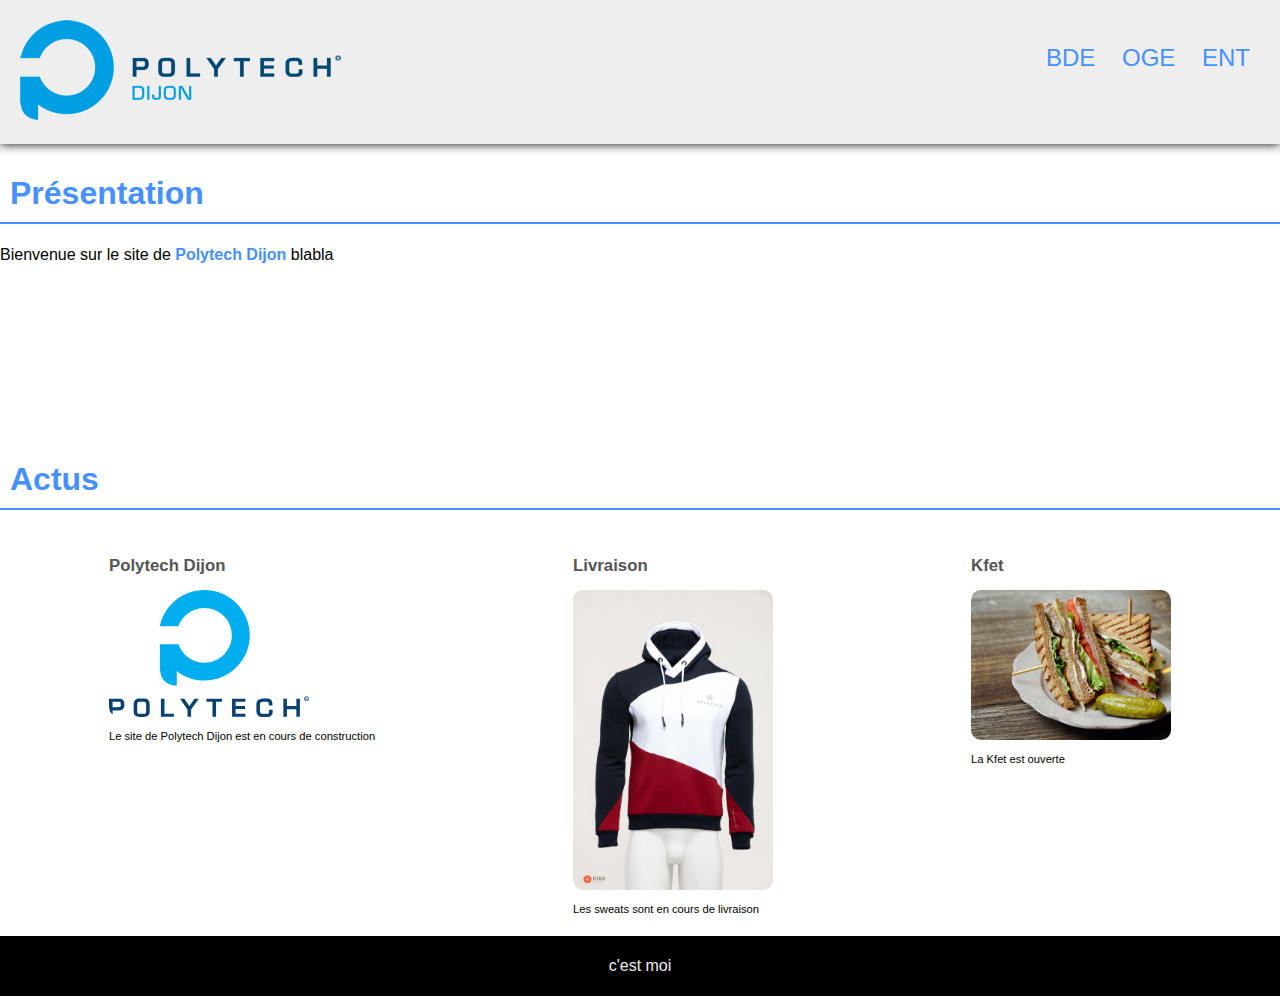
==== TP2/public/index.html @ 13bab873 "Ajout du TP2" ====
<!doctype html>
<html>
<meta charset="utf-8">
    <head>
    <link rel="stylesheet" href="style.css">
    <title>Polytech Dijon</title>

    </head>
    
    <body>
    <div class="enTete">
        <div class="imageEnTete"><img src="img/logo-polytech-dijon.png" alt="logo">
        </div>
        <div class="titreEnTete">
            
        <p>   
            <a href="https://bde-esirem.fr" target="_blank">BDE</a>
            <a href="https://bde-esirem.fr" target="_blank">OGE</a>
            <a href="https://bde-esirem.fr" target="_blank">ENT</a>   
        </p>
        </div>
    </div> 
    
    
    <h1>Présentation</h1>
    <div class="presentattion">
    <p>Bienvenue sur le site de <strong>Polytech Dijon</strong> blabla </p>
    
    
    <video autoplay muted class="videoPresentation">
        
    <source src="videos/esirem.mp4">

    </video>
    
    </div>

    <h1>Actus</h1>
    <div class="actus">
    <div>
    <h2>Polytech Dijon</h2>
    <img src="img/logo-polytech.svg" alt="actus">
    <p>Le site de Polytech Dijon est en cours de construction</p>
    </div>
    <div>
    <h2>Livraison</h2>
    <img src="img/sweat.webp" alt="actus">
    <p>Les sweats sont en cours de livraison</p>
    </div>
    <div>
    <h2>Kfet</h2>
    <img src="img/sandwich.jpg" alt="actus">
    <p>La Kfet est ouverte</p>
    </div>
</div>

    </body>
    <footer>
        <p>c'est moi</p>
    </footer>

</html>
---- TP2/public/style.css ----
body {
    font-family: 'Segoe UI', Arial, sans-serif;
    margin: 0px;
    
}

.enTete {
    background-color: #eee;
    box-shadow: 0 0 10px #000;
    display: flex;
    justify-content: space-between;
    width: auto;
    padding: 20px;
    text-align: center;
   
    
}

.enTete a {
    text-decoration: none;
    color: #4691ff;
    padding: 10px;
}

 .imageEnTete {
    width: 200px;
 }

 .titreEnTete {
    text-align: center;
    font-size: 1.5em;
 }

 .presentation {
    padding: 10px;
    border-bottom: 1px;
    text-align: justify;

 }

strong {color:#4691ff !important}
 .videoPresentation {
    width: 500px;
    margin: auto;
    display: block;
}

h1 {
    padding: 10px;
    color: #4691ff;
    border-bottom: #4691ff 2px solid;
}

.actus {
    display: flex;
    justify-content: space-around;
    padding: 10px;
    
}

.actus img {
    width: 200px;
    border-radius: 10px;
    
}
 .actus h2 {
    color: #555;
    
 }
 

 .actus div {
    flex-direction: column;
    font-size: 0.7em;
 }

 .actus p{
    text-align: justify;
 }

 footer{
    background-color: #000;
    text-align: center;
    padding: 5px;
    
    color: #eee;
 }

 @media screen and (max-width: 900px) {
    flex-direction .actus {
        flex-direction: column;
    }
    font-size .enTete a {
        font-size: 0.8em;
    }
    text-align h1 {
        text-align: center;
    }
    width .videoPresentation {
        width: 90%;
    }
}
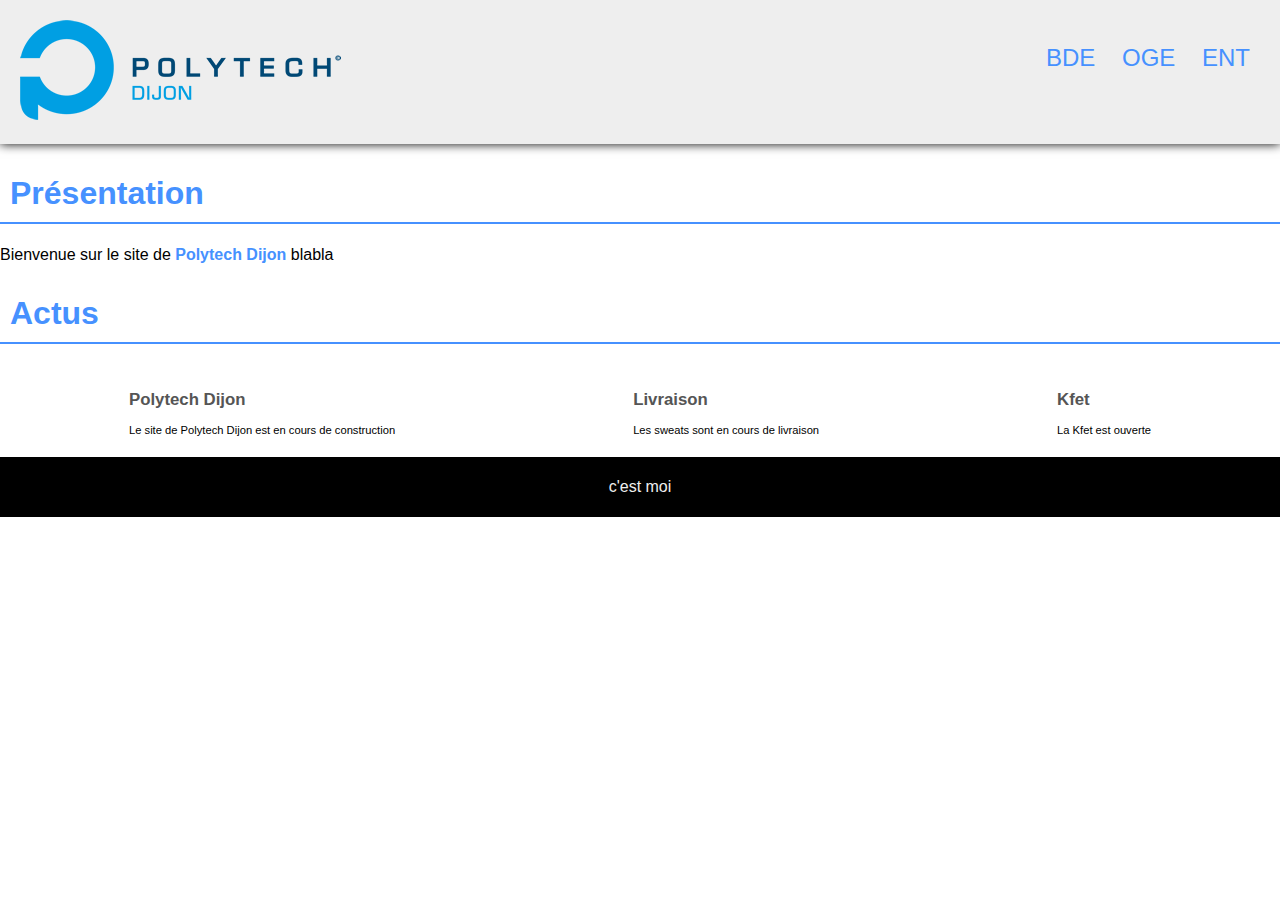
==== commit 3f6b962f: "Modification des fichiers du TP2" ====
--- a/TP2/public/index.html
+++ b/TP2/public/index.html
@@ -27,11 +27,7 @@
     <p>Bienvenue sur le site de <strong>Polytech Dijon</strong> blabla </p>
     
     
-    <video autoplay muted class="videoPresentation">
-        
-    <source src="videos/esirem.mp4">
 
-    </video>
     
     </div>
 
@@ -39,17 +35,16 @@
     <div class="actus">
     <div>
     <h2>Polytech Dijon</h2>
-    <img src="img/logo-polytech.svg" alt="actus">
     <p>Le site de Polytech Dijon est en cours de construction</p>
     </div>
     <div>
     <h2>Livraison</h2>
-    <img src="img/sweat.webp" alt="actus">
+
     <p>Les sweats sont en cours de livraison</p>
     </div>
     <div>
     <h2>Kfet</h2>
-    <img src="img/sandwich.jpg" alt="actus">
+
     <p>La Kfet est ouverte</p>
     </div>
 </div>
